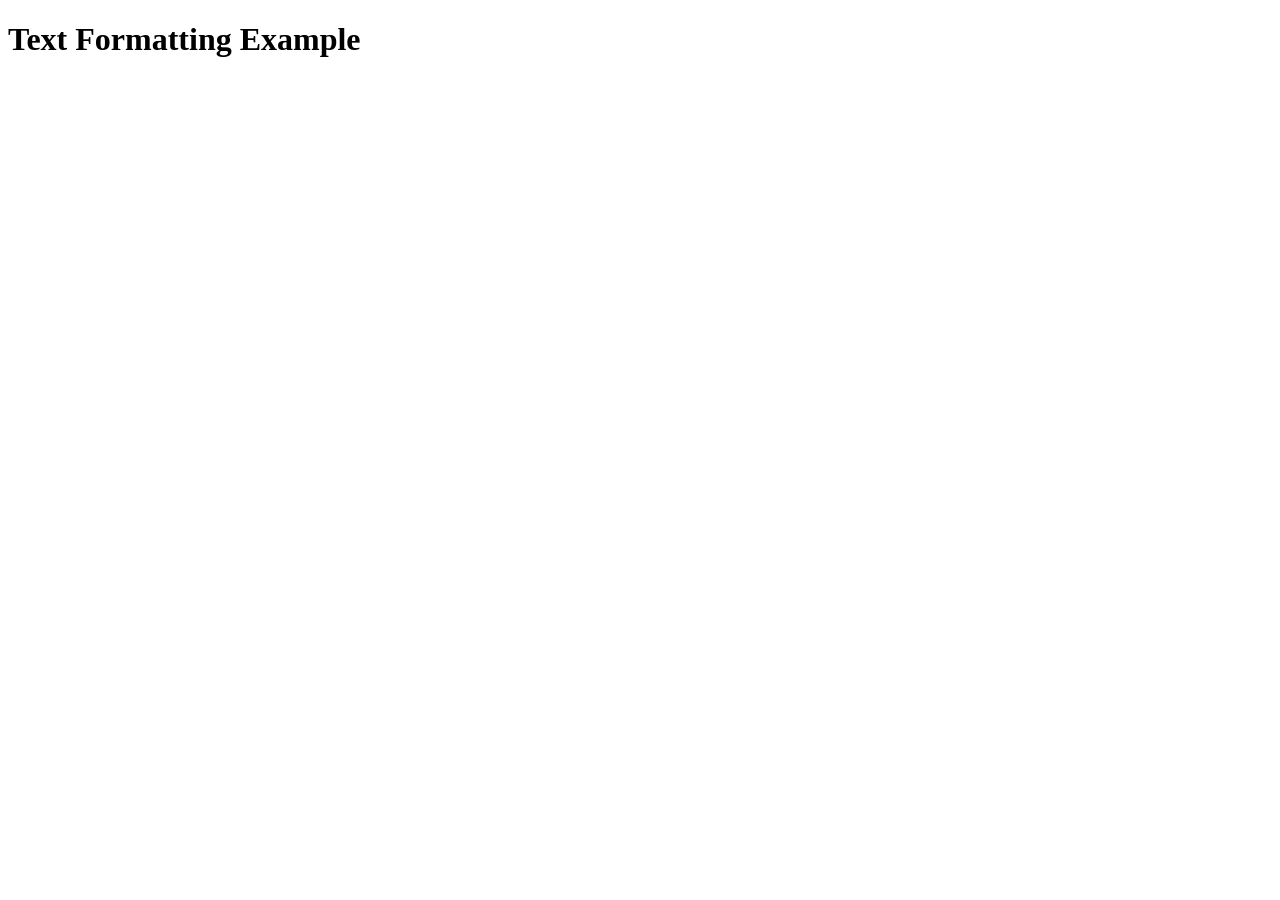
==== ch6_Text_Formatting/index.html @ 4b36784d "i learned margings and Paddings" ====
<!DOCTYPE html>
<html lang="en">
<head>
    <meta charset="UTF-8">
    <meta name="viewport" content="width=device-width, initial-scale=1.0">
    <title>Text Formatting</title>
 <link rel="stylesheet" href="style.css">
</head>
<body>
    <h1> Text Formatting Example</h1>

</body>
</html>
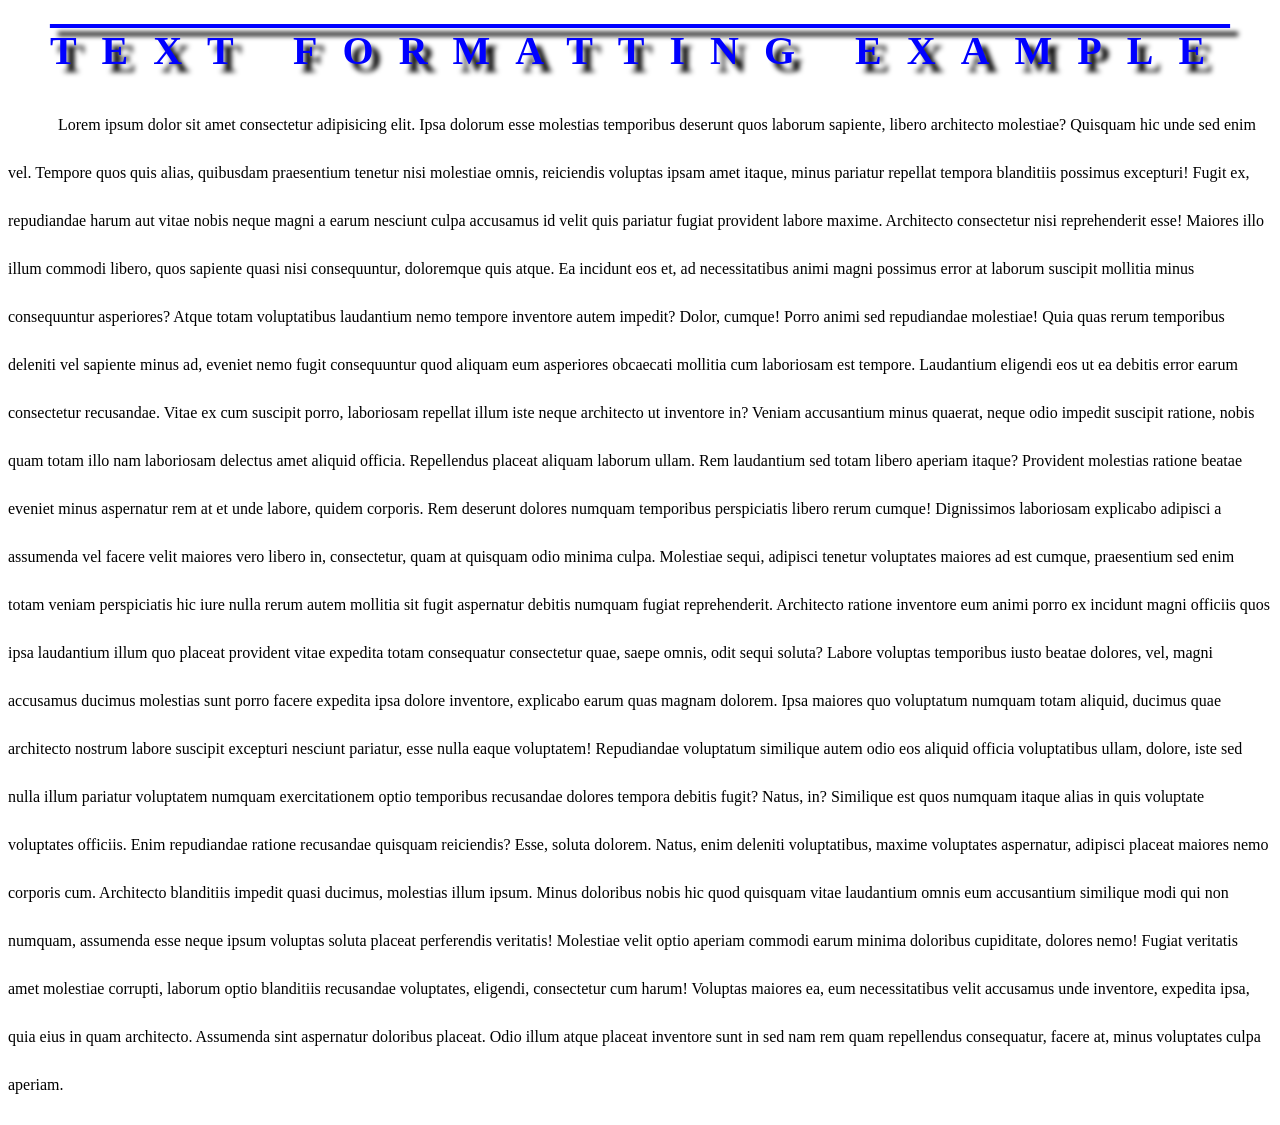
==== commit b0991516: "i learned about Textand formtting" ====
--- a/ch6_Text_Formatting/index.html
+++ b/ch6_Text_Formatting/index.html
@@ -7,7 +7,11 @@
  <link rel="stylesheet" href="style.css">
 </head>
 <body>
+
+
     <h1> Text Formatting Example</h1>
 
+  <p>Lorem ipsum dolor sit amet consectetur adipisicing elit. Ipsa dolorum esse molestias temporibus deserunt quos laborum sapiente, libero architecto molestiae? Quisquam hic unde sed enim vel. Tempore quos quis alias, quibusdam praesentium tenetur nisi molestiae omnis, reiciendis voluptas ipsam amet itaque, minus pariatur repellat tempora blanditiis possimus excepturi! Fugit ex, repudiandae harum aut vitae nobis neque magni a earum nesciunt culpa accusamus id velit quis pariatur fugiat provident labore maxime. Architecto consectetur nisi reprehenderit esse! Maiores illo illum commodi libero, quos sapiente quasi nisi consequuntur, doloremque quis atque. Ea incidunt eos et, ad necessitatibus animi magni possimus error at laborum suscipit mollitia minus consequuntur asperiores? Atque totam voluptatibus laudantium nemo tempore inventore autem impedit? Dolor, cumque! Porro animi sed repudiandae molestiae! Quia quas rerum temporibus deleniti vel sapiente minus ad, eveniet nemo fugit consequuntur quod aliquam eum asperiores obcaecati mollitia cum laboriosam est tempore. Laudantium eligendi eos ut ea debitis error earum consectetur recusandae. Vitae ex cum suscipit porro, laboriosam repellat illum iste neque architecto ut inventore in? Veniam accusantium minus quaerat, neque odio impedit suscipit ratione, nobis quam totam illo nam laboriosam delectus amet aliquid officia. Repellendus placeat aliquam laborum ullam. Rem laudantium sed totam libero aperiam itaque? Provident molestias ratione beatae eveniet minus aspernatur rem at et unde labore, quidem corporis. Rem deserunt dolores numquam temporibus perspiciatis libero rerum cumque! Dignissimos laboriosam explicabo adipisci a assumenda vel facere velit maiores vero libero in, consectetur, quam at quisquam odio minima culpa. Molestiae sequi, adipisci tenetur voluptates maiores ad est cumque, praesentium sed enim totam veniam perspiciatis hic iure nulla rerum autem mollitia sit fugit aspernatur debitis numquam fugiat reprehenderit. Architecto ratione inventore eum animi porro ex incidunt magni officiis quos ipsa laudantium illum quo placeat provident vitae expedita totam consequatur consectetur quae, saepe omnis, odit sequi soluta? Labore voluptas temporibus iusto beatae dolores, vel, magni accusamus ducimus molestias sunt porro facere expedita ipsa dolore inventore, explicabo earum quas magnam dolorem. Ipsa maiores quo voluptatum numquam totam aliquid, ducimus quae architecto nostrum labore suscipit excepturi nesciunt pariatur, esse nulla eaque voluptatem! Repudiandae voluptatum similique autem odio eos aliquid officia voluptatibus ullam, dolore, iste sed nulla illum pariatur voluptatem numquam exercitationem optio temporibus recusandae dolores tempora debitis fugit? Natus, in? Similique est quos numquam itaque alias in quis voluptate voluptates officiis. Enim repudiandae ratione recusandae quisquam reiciendis? Esse, soluta dolorem. Natus, enim deleniti voluptatibus, maxime voluptates aspernatur, adipisci placeat maiores nemo corporis cum. Architecto blanditiis impedit quasi ducimus, molestias illum ipsum. Minus doloribus nobis hic quod quisquam vitae laudantium omnis eum accusantium similique modi qui non numquam, assumenda esse neque ipsum voluptas soluta placeat perferendis veritatis! Molestiae velit optio aperiam commodi earum minima doloribus cupiditate, dolores nemo! Fugiat veritatis amet molestiae corrupti, laborum optio blanditiis recusandae voluptates, eligendi, consectetur cum harum! Voluptas maiores ea, eum necessitatibus velit accusamus unde inventore, expedita ipsa, quia eius in quam architecto. Assumenda sint aspernatur doloribus placeat. Odio illum atque placeat inventore sunt in sed nam rem quam repellendus consequatur, facere at, minus voluptates culpa aperiam.</p>  
+
 </body>
-</html>+</html
--- a/ch6_Text_Formatting/style.css
+++ b/ch6_Text_Formatting/style.css
@@ -0,0 +1,21 @@
+h1 { 
+    color: blue;
+    text-align: center;
+    text-decoration: overline;
+    text-transform: uppercase;
+    text-shadow: 8px 8px 5px black;
+    font-size: 40px;
+    letter-spacing: 25px;
+
+}
+p {
+
+text-indent: 50px;
+/*word-spacing: 20px;*/
+line-height: 3;
+
+
+
+
+
+}
